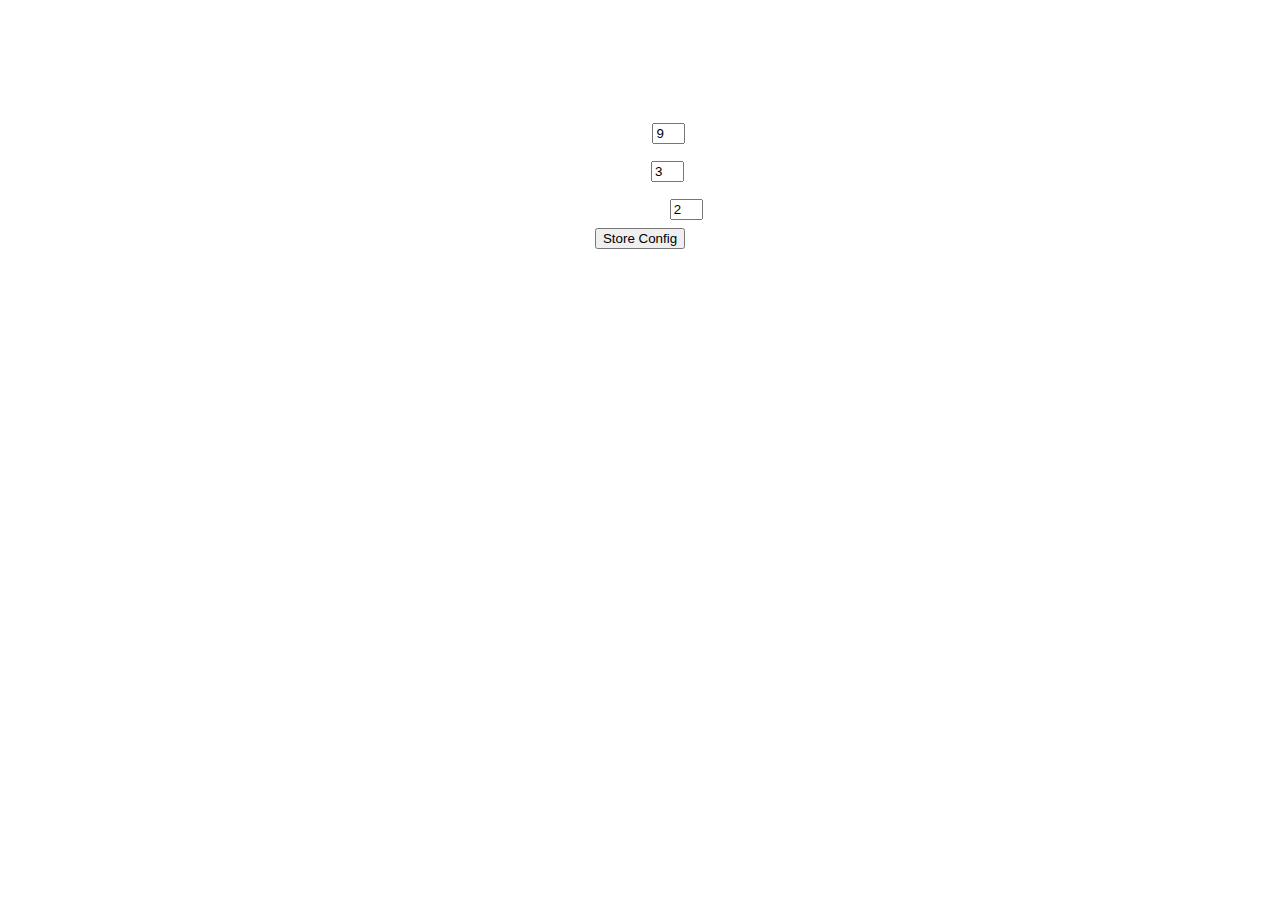
==== setup.html @ c659f853 "got the config to the center" ====
<!DOCTYPE html>
<html>
    <head>
        <title>Setup</title>
        <script src="setup.js"></script>
        <link rel="stylesheet" href="styles.css">
    </head>
    <body>
        <h1>Setup your Game</h1>
        <p>Input the minimum multiple you would like, the maximum multiple, and the amount of questions you would like to be asked.</p>
    <div id = "form">
        <label for="max" id="maxLab">Max:</label>
        <input type="max" id="max" value="9" name="max"><br>
        <label for="min" id="minLab">Min:</label>
        <input type="min" id="min" value="3" name="min"><br>
        <label for="questions" id="questLab">Questions:</label>
        <input type="questions" id="questions" value="2" name="questions"><br>
        <button onclick="getStats()" id="storeInfo">Store Config</button>
    </div>
    </body>
</html>
---- styles.css ----
input{
    width:25px
}
#form{
    width:200px
    float:right;
    text-align:right;
}
#interface div, #interface input, #interface button {
    padding: 10px;
    margin: auto;
    width: 100px;
    text-align: center;
    display:block;
}
html {
    background: url("https://st.depositphotos.com/1148595/4929/v/450/depositphotos_49290049-stock-illustration-formula-math.jpg") top left no-repeat;
    background-size: 100% 100%;
    height:100%;
}

input{
    width:25px
}

#form{
    width: auto;
    margin: auto;
    float: center;
    text-align: center;
}

#interface div, #interface input, #interface button {
    padding: 10px;
    margin: 0 auto;
    width: 100px;
    text-align: center;
    display: block;
}

#interface #button {
    border:none;
}

body{
    text-align: center;
}

button:hover{
    background-color: red;
}

h1{
    color: white;
}

p{
    color: white;
}

#table{
    border: 1px solid white;
    color: white;
}
label{
    color: white;
}
#interface #questionBox{
    color: white;
}
#interface #display{
    color: white;
    border: 2px solid white;
}
#interface #responseBox{
    color: white;
    border: 2px solid white;
}

#wrongQuestion{
    border: 2px solid white;
}
#max,#min,#questions{
    margin: auto;
    display: inline-block;
}
#maxLab,#minLab,#questLab{
    margin: auto;
    display: inline-block;
    color: white;
    padding: 10px;
}
#storeInfo{
    margin: auto;
    display: inline-block;
    text-align: center;
}
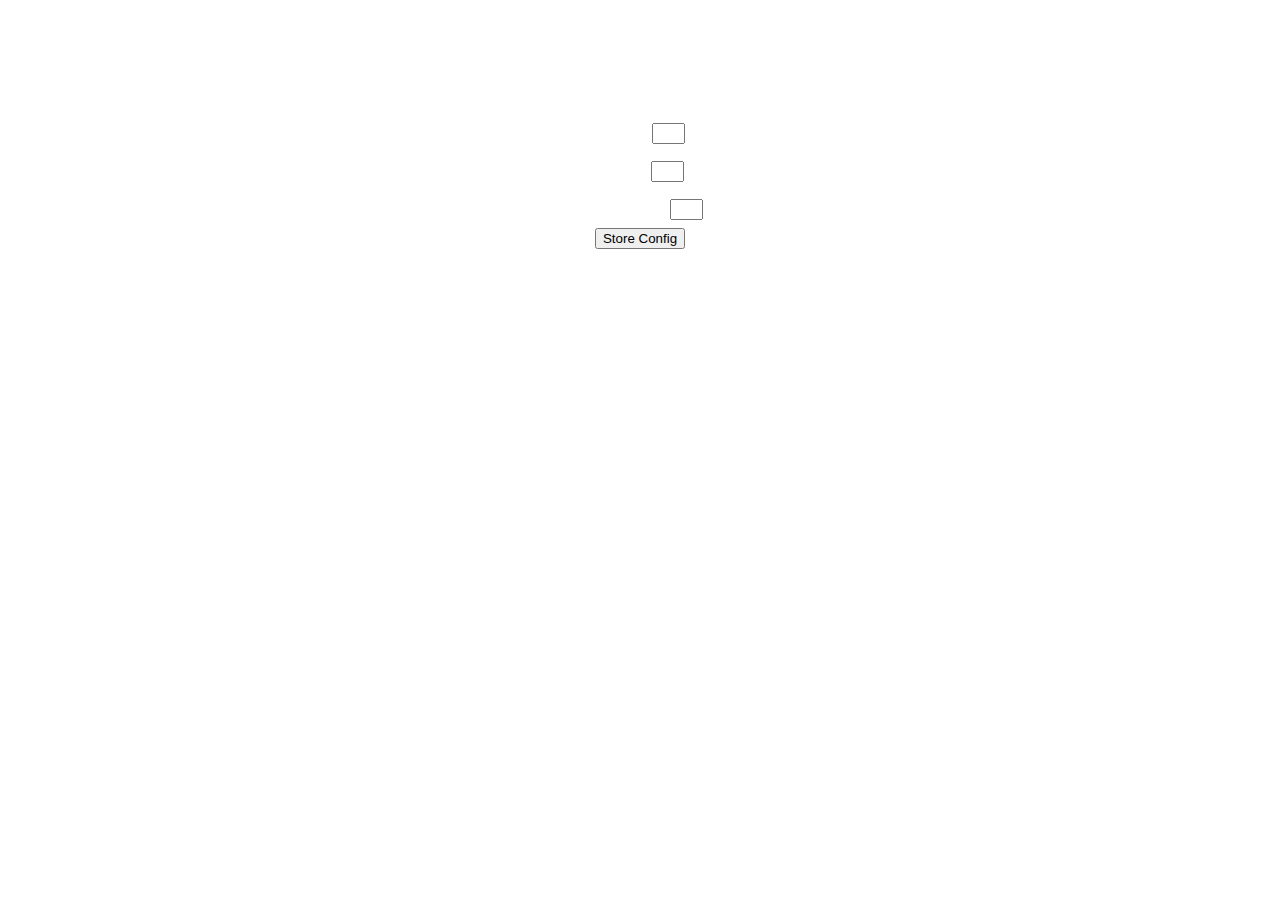
==== commit 31b7b5c2: "removed hardCoded values" ====
--- a/setup.html
+++ b/setup.html
@@ -10,11 +10,11 @@
         <p>Input the minimum multiple you would like, the maximum multiple, and the amount of questions you would like to be asked.</p>
     <div id = "form">
         <label for="max" id="maxLab">Max:</label>
-        <input type="max" id="max" value="9" name="max"><br>
+        <input type="max" id="max" name="max"><br>
         <label for="min" id="minLab">Min:</label>
-        <input type="min" id="min" value="3" name="min"><br>
+        <input type="min" id="min" name="min"><br>
         <label for="questions" id="questLab">Questions:</label>
-        <input type="questions" id="questions" value="2" name="questions"><br>
+        <input type="questions" id="questions" name="questions"><br>
         <button onclick="getStats()" id="storeInfo">Store Config</button>
     </div>
     </body>
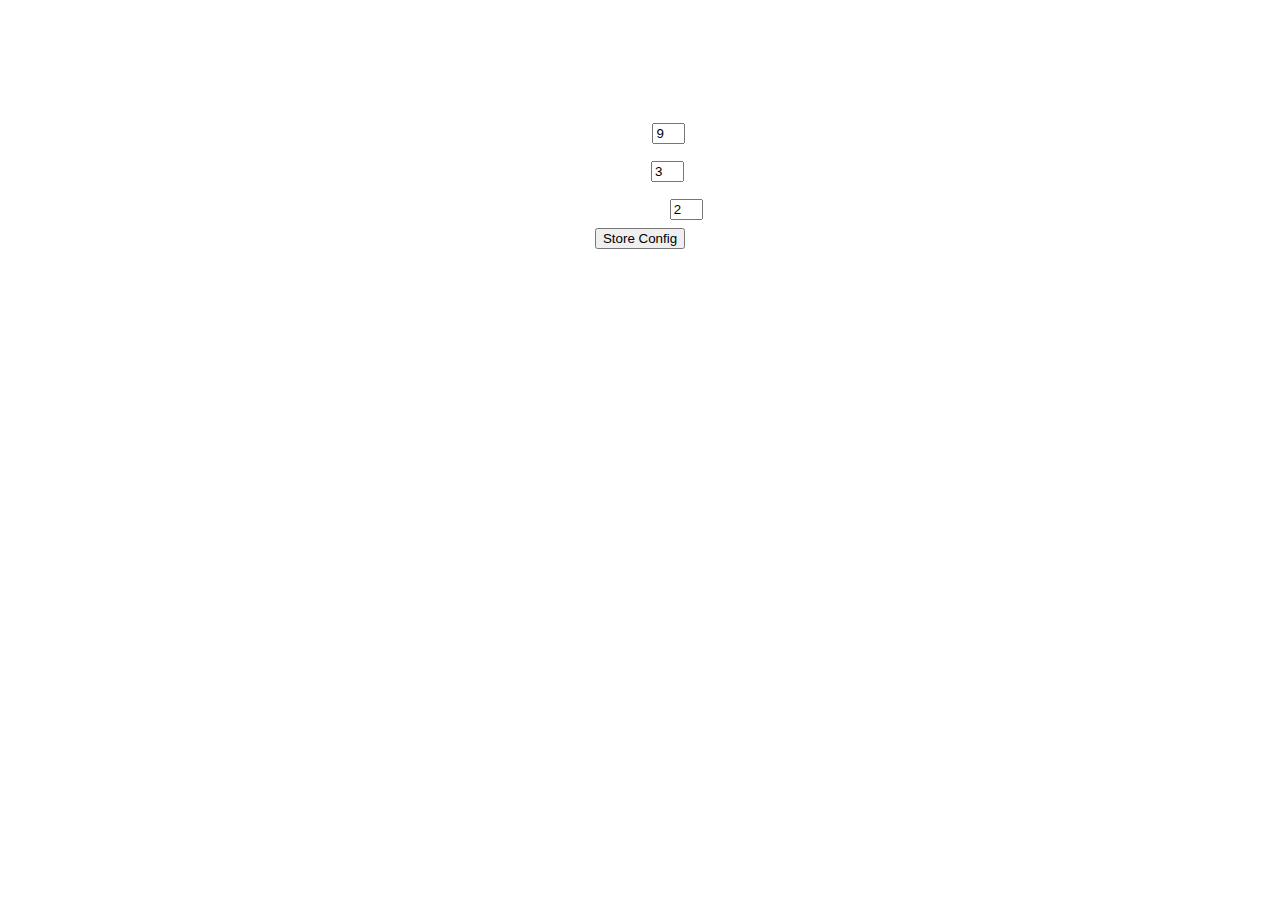
==== commit 5bb359c4: "fixing for testing CSS" ====
--- a/setup.html
+++ b/setup.html
@@ -10,11 +10,11 @@
         <p>Input the minimum multiple you would like, the maximum multiple, and the amount of questions you would like to be asked.</p>
     <div id = "form">
         <label for="max" id="maxLab">Max:</label>
-        <input type="max" id="max" name="max"><br>
+        <input type="max" id="max" name="max" value="9"><br>
         <label for="min" id="minLab">Min:</label>
-        <input type="min" id="min" name="min"><br>
+        <input type="min" id="min" name="min" value="3"><br>
         <label for="questions" id="questLab">Questions:</label>
-        <input type="questions" id="questions" name="questions"><br>
+        <input type="questions" id="questions" name="questions" value="2"><br>
         <button onclick="getStats()" id="storeInfo">Store Config</button>
     </div>
     </body>
--- a/styles.css
+++ b/styles.css
@@ -59,8 +59,14 @@
 }
 
 #table{
-    border: 1px solid white;
     color: white;
+}
+#instruct{
+    background: black;
+    color: white;
+    width: auto;
+    font-size: 15pt;
+    opacity: .889;
 }
 label{
     color: white;
@@ -94,4 +100,13 @@
     margin: auto;
     display: inline-block;
     text-align: center;
+}
+#tableTitle{
+    background: black;
+    opacity: 0.889;
+}
+
+#table{
+    font-size: 14pt;
+    padding: 5px;
 }